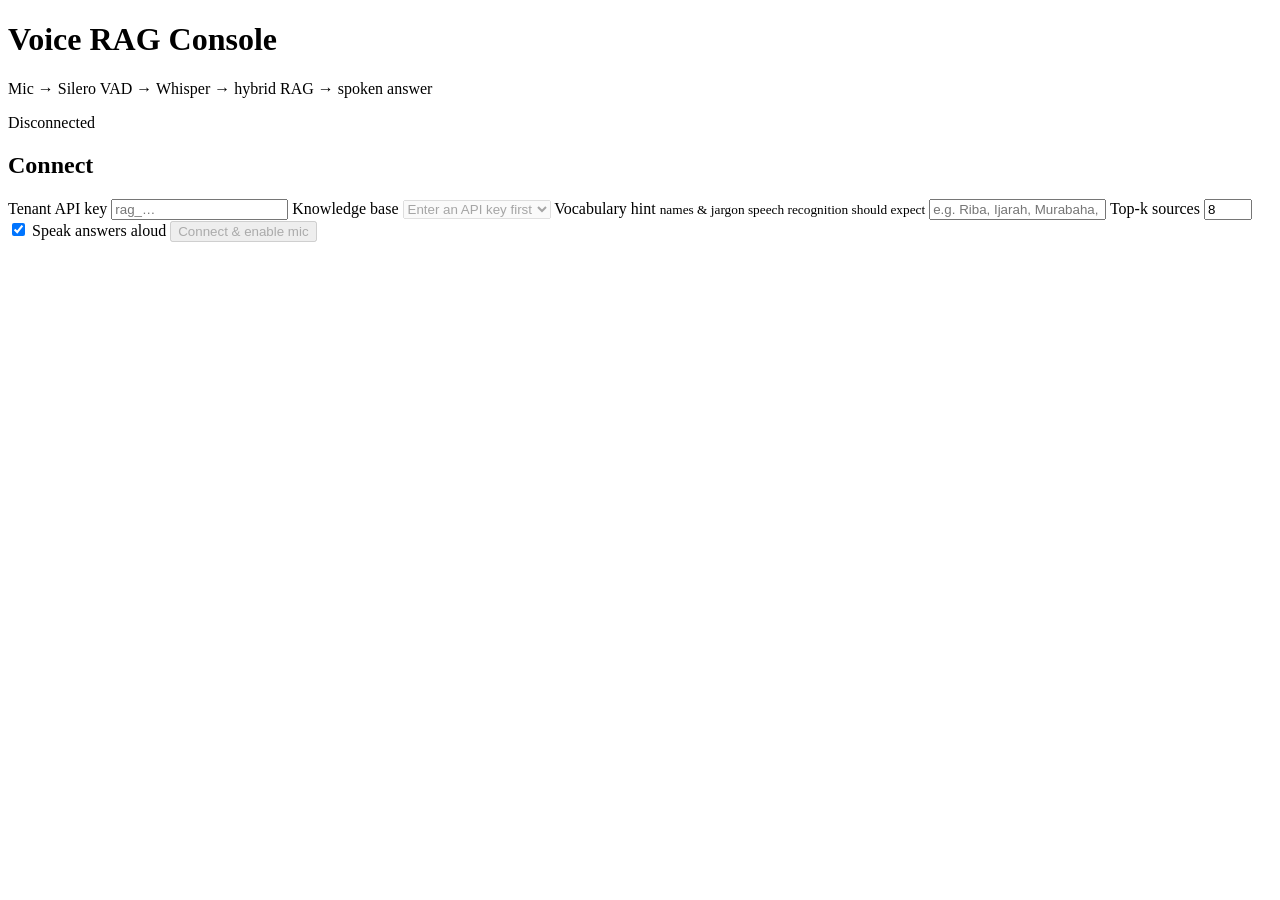
==== app/voice/web/index.html @ b816d469 "implemented end to end voice pipline for ztbl" ====
<!doctype html>
<html lang="en">
<head>
  <meta charset="utf-8">
  <meta name="viewport" content="width=device-width, initial-scale=1">
  <title>Voice RAG Console</title>
  <link rel="icon" href="data:image/svg+xml,%3Csvg xmlns=%22http://www.w3.org/2000/svg%22 viewBox=%220 0 24 24%22%3E%3Ccircle cx=%2212%22 cy=%2212%22 r=%2212%22 fill=%22%232f6fed%22/%3E%3C/svg%3E">
  <link rel="stylesheet" href="/voice/style.css">
</head>
<body>
  <header class="topbar">
    <div class="brand">
      <span class="logo" aria-hidden="true"></span>
      <div>
        <h1>Voice RAG Console</h1>
        <p>Mic &rarr; Silero VAD &rarr; Whisper &rarr; hybrid RAG &rarr; spoken answer</p>
      </div>
    </div>
    <div class="status">
      <span id="conn-pill" class="pill off">Disconnected</span>
      <button id="settings-toggle" class="ghost" type="button" hidden>Settings</button>
    </div>
  </header>

  <main>
    <!-- ------------------------------------------------------------ setup -->
    <section id="setup" class="card setup">
      <h2>Connect</h2>
      <div class="grid">
        <label class="span2">Tenant API key
          <input id="api-key" type="password" autocomplete="off" placeholder="rag_…">
        </label>
        <label class="span2">Knowledge base
          <select id="kb" disabled><option>Enter an API key first</option></select>
        </label>
        <label class="span3">Vocabulary hint <small>names &amp; jargon speech recognition should expect</small>
          <input id="vocab" autocomplete="off" placeholder="e.g. Riba, Ijarah, Murabaha, Musharakah">
        </label>
        <label>Top-k sources
          <input id="top-k" type="number" min="1" max="20" value="8">
        </label>
      </div>
      <div class="setup-actions">
        <label class="check"><input id="speak-answers" type="checkbox" checked> Speak answers aloud</label>
        <button id="connect-btn" type="button" disabled>Connect &amp; enable mic</button>
      </div>
      <p id="setup-msg" class="muted"></p>
    </section>

    <!-- ------------------------------------------------------------ talk -->
    <section id="talk" hidden>
      <div class="card stage">
        <button id="mic" type="button" aria-label="Microphone" aria-pressed="false">
          <span class="ring" aria-hidden="true"></span>
          <svg viewBox="0 0 24 24" aria-hidden="true"><path d="M12 15a3 3 0 0 0 3-3V6a3 3 0 0 0-6 0v6a3 3 0 0 0 3 3Zm5-3a5 5 0 0 1-10 0H5a7 7 0 0 0 6 6.92V21h2v-2.08A7 7 0 0 0 19 12h-2Z"/></svg>
        </button>
        <div class="stage-text">
          <div id="mic-label" class="mic-label">Tap the mic and ask a question</div>
          <div id="mic-hint" class="muted">Tap again to stop listening · tap while it speaks to interrupt</div>
          <ol id="steps" class="steps" aria-label="Current turn">
            <li data-step="heard"><span>Heard</span><b></b></li>
            <li data-step="transcribed"><span>Transcribed</span><b></b></li>
            <li data-step="answered"><span>Answered</span><b></b></li>
            <li data-step="speaking"><span>Speaking</span><b></b></li>
          </ol>
        </div>
      </div>

      <div id="log" class="log" aria-live="polite">
        <div id="empty" class="empty">
          Ask something about the knowledge base &mdash; by voice, or type below.
        </div>
      </div>

      <form id="ask-form" class="ask">
        <input id="ask-input" placeholder="Type a question…" autocomplete="off">
        <button type="submit">Ask</button>
      </form>
    </section>
  </main>

  <!-- ------------------------------------------------------------ trace drawer -->
  <dialog id="trace">
    <div class="trace-head">
      <h2>Retrieval trace</h2>
      <button id="trace-close" class="ghost" type="button" aria-label="Close">✕</button>
    </div>
    <div id="trace-body"></div>
  </dialog>

  <div id="toast" role="alert" hidden></div>

  <template id="turn-tpl">
    <article class="turn">
      <div class="q">
        <div class="q-text"></div>
        <div class="q-meta"></div>
      </div>
      <div class="a pending">
        <div class="a-text"><span class="dots"><i></i><i></i><i></i></span></div>
        <div class="sources" hidden></div>
        <div class="timing" hidden>
          <div class="bar"></div>
          <div class="legend"></div>
        </div>
        <div class="a-actions" hidden>
          <button class="ghost replay" type="button">▶ Replay</button>
          <button class="ghost inspect" type="button">Inspect trace</button>
        </div>
      </div>
    </article>
  </template>

  <script src="/voice/audio/mic-stream.js"></script>
  <script src="/voice/app.js"></script>
</body>
</html>
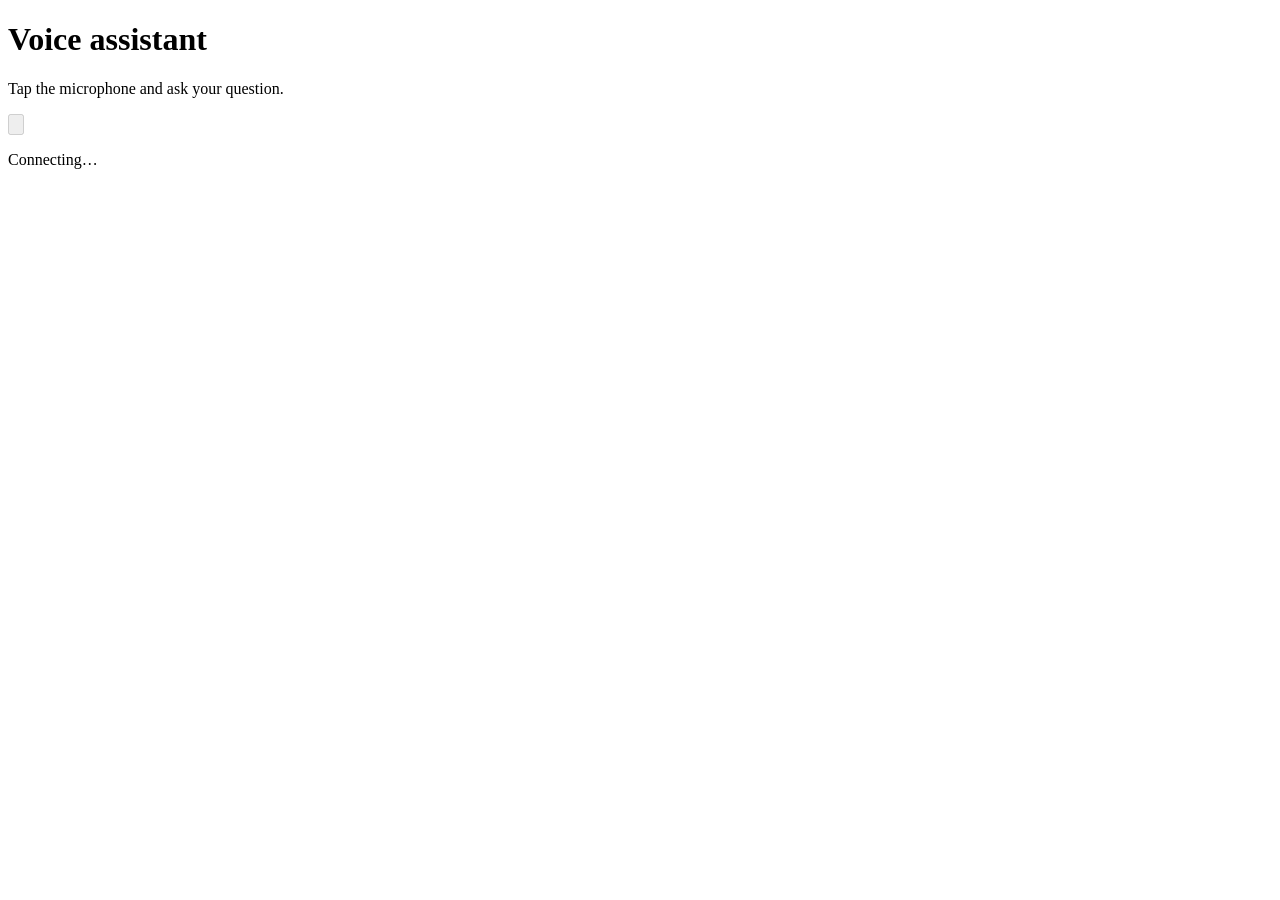
==== commit f51bcd66: "updated the ui made it simple for user facing and switched the extra information to http://localhost" ====
--- a/app/voice/web/index.html
+++ b/app/voice/web/index.html
@@ -2,114 +2,29 @@
 <html lang="en">
 <head>
   <meta charset="utf-8">
-  <meta name="viewport" content="width=device-width, initial-scale=1">
-  <title>Voice RAG Console</title>
+  <meta name="viewport" content="width=device-width, initial-scale=1, viewport-fit=cover">
+  <title>Voice assistant</title>
   <link rel="icon" href="data:image/svg+xml,%3Csvg xmlns=%22http://www.w3.org/2000/svg%22 viewBox=%220 0 24 24%22%3E%3Ccircle cx=%2212%22 cy=%2212%22 r=%2212%22 fill=%22%232f6fed%22/%3E%3C/svg%3E">
   <link rel="stylesheet" href="/voice/style.css">
 </head>
 <body>
-  <header class="topbar">
-    <div class="brand">
-      <span class="logo" aria-hidden="true"></span>
-      <div>
-        <h1>Voice RAG Console</h1>
-        <p>Mic &rarr; Silero VAD &rarr; Whisper &rarr; hybrid RAG &rarr; spoken answer</p>
-      </div>
-    </div>
-    <div class="status">
-      <span id="conn-pill" class="pill off">Disconnected</span>
-      <button id="settings-toggle" class="ghost" type="button" hidden>Settings</button>
-    </div>
-  </header>
+  <header><h1 id="title">Voice assistant</h1></header>
 
-  <main>
-    <!-- ------------------------------------------------------------ setup -->
-    <section id="setup" class="card setup">
-      <h2>Connect</h2>
-      <div class="grid">
-        <label class="span2">Tenant API key
-          <input id="api-key" type="password" autocomplete="off" placeholder="rag_…">
-        </label>
-        <label class="span2">Knowledge base
-          <select id="kb" disabled><option>Enter an API key first</option></select>
-        </label>
-        <label class="span3">Vocabulary hint <small>names &amp; jargon speech recognition should expect</small>
-          <input id="vocab" autocomplete="off" placeholder="e.g. Riba, Ijarah, Murabaha, Musharakah">
-        </label>
-        <label>Top-k sources
-          <input id="top-k" type="number" min="1" max="20" value="8">
-        </label>
-      </div>
-      <div class="setup-actions">
-        <label class="check"><input id="speak-answers" type="checkbox" checked> Speak answers aloud</label>
-        <button id="connect-btn" type="button" disabled>Connect &amp; enable mic</button>
-      </div>
-      <p id="setup-msg" class="muted"></p>
-    </section>
-
-    <!-- ------------------------------------------------------------ talk -->
-    <section id="talk" hidden>
-      <div class="card stage">
-        <button id="mic" type="button" aria-label="Microphone" aria-pressed="false">
-          <span class="ring" aria-hidden="true"></span>
-          <svg viewBox="0 0 24 24" aria-hidden="true"><path d="M12 15a3 3 0 0 0 3-3V6a3 3 0 0 0-6 0v6a3 3 0 0 0 3 3Zm5-3a5 5 0 0 1-10 0H5a7 7 0 0 0 6 6.92V21h2v-2.08A7 7 0 0 0 19 12h-2Z"/></svg>
-        </button>
-        <div class="stage-text">
-          <div id="mic-label" class="mic-label">Tap the mic and ask a question</div>
-          <div id="mic-hint" class="muted">Tap again to stop listening · tap while it speaks to interrupt</div>
-          <ol id="steps" class="steps" aria-label="Current turn">
-            <li data-step="heard"><span>Heard</span><b></b></li>
-            <li data-step="transcribed"><span>Transcribed</span><b></b></li>
-            <li data-step="answered"><span>Answered</span><b></b></li>
-            <li data-step="speaking"><span>Speaking</span><b></b></li>
-          </ol>
-        </div>
-      </div>
-
-      <div id="log" class="log" aria-live="polite">
-        <div id="empty" class="empty">
-          Ask something about the knowledge base &mdash; by voice, or type below.
-        </div>
-      </div>
-
-      <form id="ask-form" class="ask">
-        <input id="ask-input" placeholder="Type a question…" autocomplete="off">
-        <button type="submit">Ask</button>
-      </form>
-    </section>
+  <main id="chat" aria-live="polite">
+    <p id="hello" class="hello">Tap the microphone and ask your question.</p>
   </main>
 
-  <!-- ------------------------------------------------------------ trace drawer -->
-  <dialog id="trace">
-    <div class="trace-head">
-      <h2>Retrieval trace</h2>
-      <button id="trace-close" class="ghost" type="button" aria-label="Close">✕</button>
-    </div>
-    <div id="trace-body"></div>
-  </dialog>
-
-  <div id="toast" role="alert" hidden></div>
-
-  <template id="turn-tpl">
-    <article class="turn">
-      <div class="q">
-        <div class="q-text"></div>
-        <div class="q-meta"></div>
-      </div>
-      <div class="a pending">
-        <div class="a-text"><span class="dots"><i></i><i></i><i></i></span></div>
-        <div class="sources" hidden></div>
-        <div class="timing" hidden>
-          <div class="bar"></div>
-          <div class="legend"></div>
-        </div>
-        <div class="a-actions" hidden>
-          <button class="ghost replay" type="button">▶ Replay</button>
-          <button class="ghost inspect" type="button">Inspect trace</button>
-        </div>
-      </div>
-    </article>
-  </template>
+  <footer>
+    <button id="mic" type="button" aria-label="Tap to talk" disabled>
+      <span class="ring" aria-hidden="true"></span>
+      <svg viewBox="0 0 24 24" aria-hidden="true"><path d="M12 15a3 3 0 0 0 3-3V6a3 3 0 0 0-6 0v6a3 3 0 0 0 3 3Zm5-3a5 5 0 0 1-10 0H5a7 7 0 0 0 6 6.92V21h2v-2.08A7 7 0 0 0 19 12h-2Z"/></svg>
+    </button>
+    <p id="status" class="status">Connecting…</p>
+    <form id="type-form" class="type" hidden>
+      <input id="type-input" placeholder="Or type your question" autocomplete="off" aria-label="Type your question">
+      <button type="submit" aria-label="Send">➤</button>
+    </form>
+  </footer>
 
   <script src="/voice/audio/mic-stream.js"></script>
   <script src="/voice/app.js"></script>
